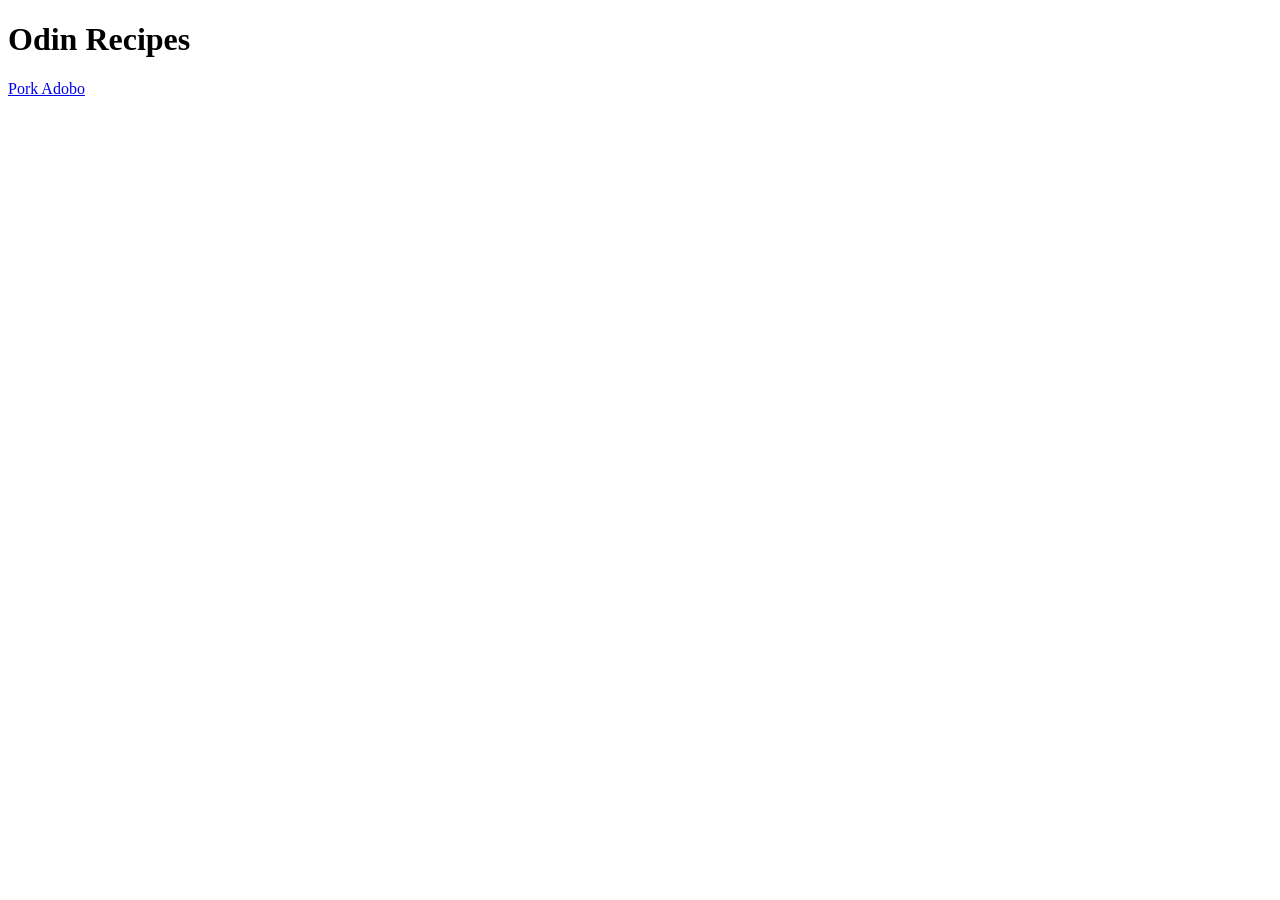
==== index.html @ cdca9458 "Add index.html and create a folder for recipes." ====
<!DOCTYPE html>
<html lang="en">
    <head>
        <title>Links</title>
        <meta charset='UTF-8'/>
    </head>
    <body>
        <h1>Odin Recipes</h1>
        <p><a href="recipes/adobo.html" target="_blank" rel="noopener">Pork Adobo</a></p>
    </body>
</html>
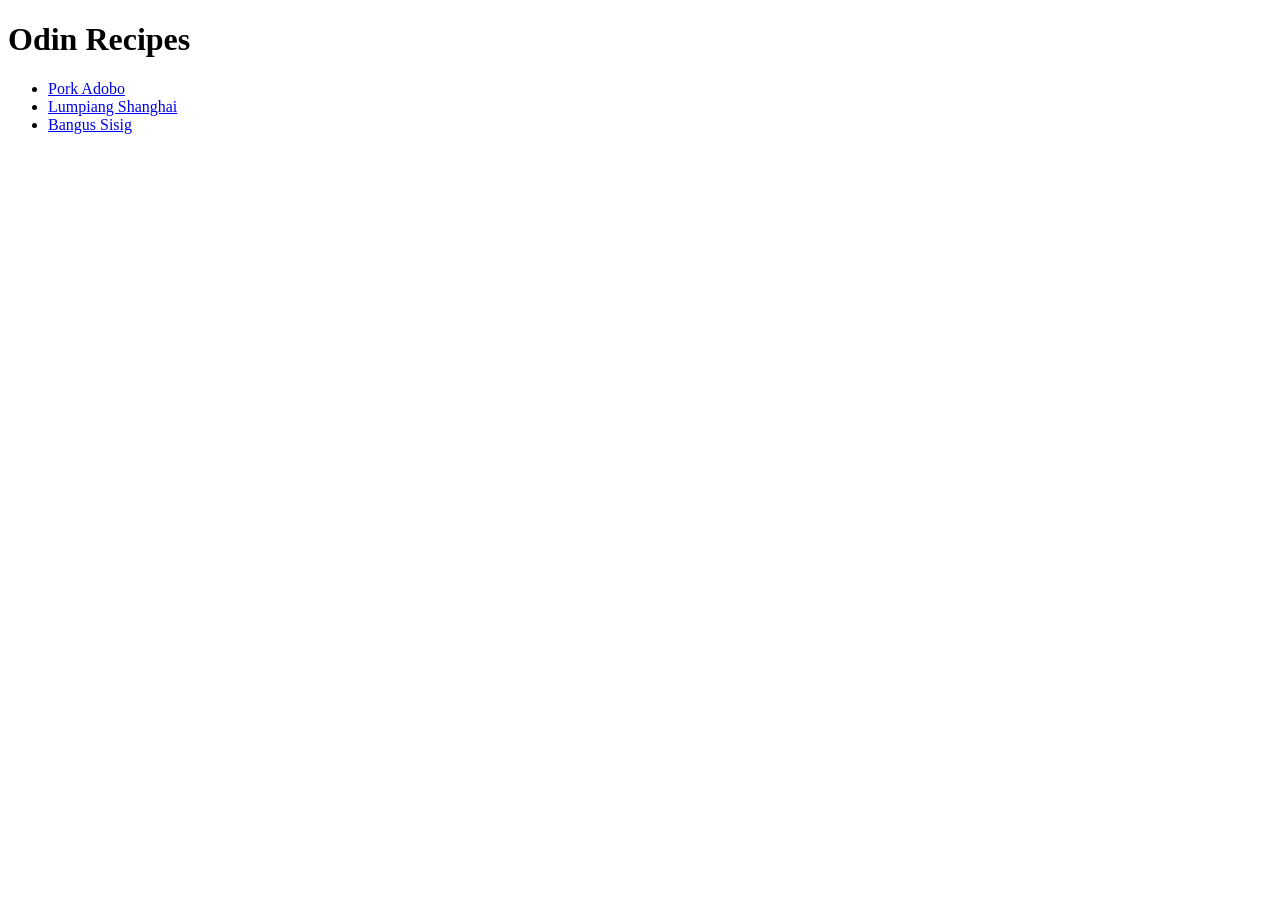
==== commit f6efbac9: "Add links to lumpia and sisig recipes to index.html" ====
--- a/index.html
+++ b/index.html
@@ -6,6 +6,10 @@
     </head>
     <body>
         <h1>Odin Recipes</h1>
-        <p><a href="recipes/adobo.html" target="_blank" rel="noopener">Pork Adobo</a></p>
+        <ul>
+            <li><a href="recipes/adobo.html" target="_blank" rel="noopener">Pork Adobo</a></li>
+            <li><a href="recipes/lumpia.html" target="_blank" rel="noopener">Lumpiang Shanghai</a></li>
+            <li><a href="recipes/sisig.html" target="_blank" rel="noopener">Bangus Sisig</a></li>
+        </ul>
     </body>
 </html>
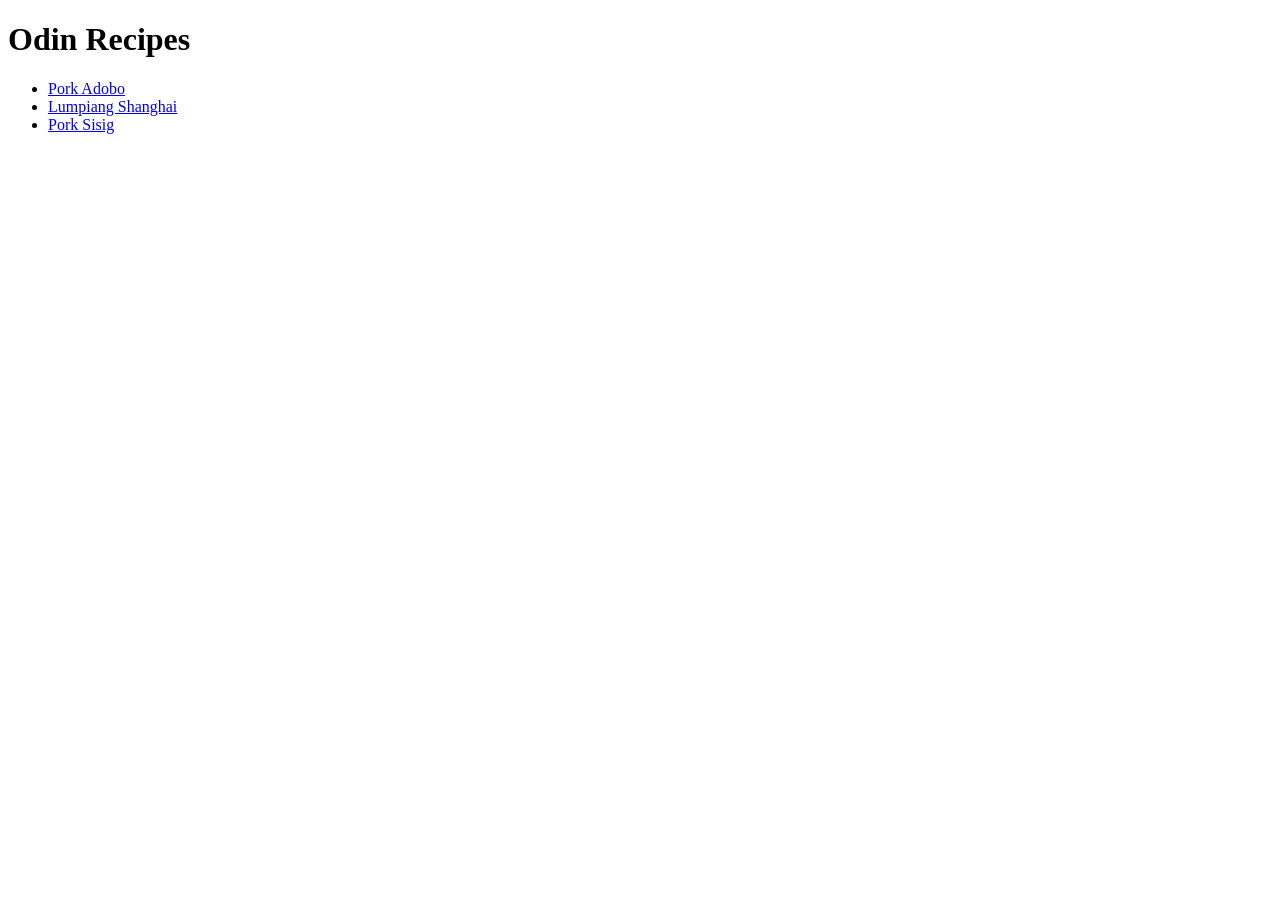
==== commit 91005565: "Change 'Bangus' to 'Pork'" ====
--- a/index.html
+++ b/index.html
@@ -9,7 +9,7 @@
         <ul>
             <li><a href="recipes/adobo.html" target="_blank" rel="noopener">Pork Adobo</a></li>
             <li><a href="recipes/lumpia.html" target="_blank" rel="noopener">Lumpiang Shanghai</a></li>
-            <li><a href="recipes/sisig.html" target="_blank" rel="noopener">Bangus Sisig</a></li>
+            <li><a href="recipes/sisig.html" target="_blank" rel="noopener">Pork Sisig</a></li>
         </ul>
     </body>
 </html>
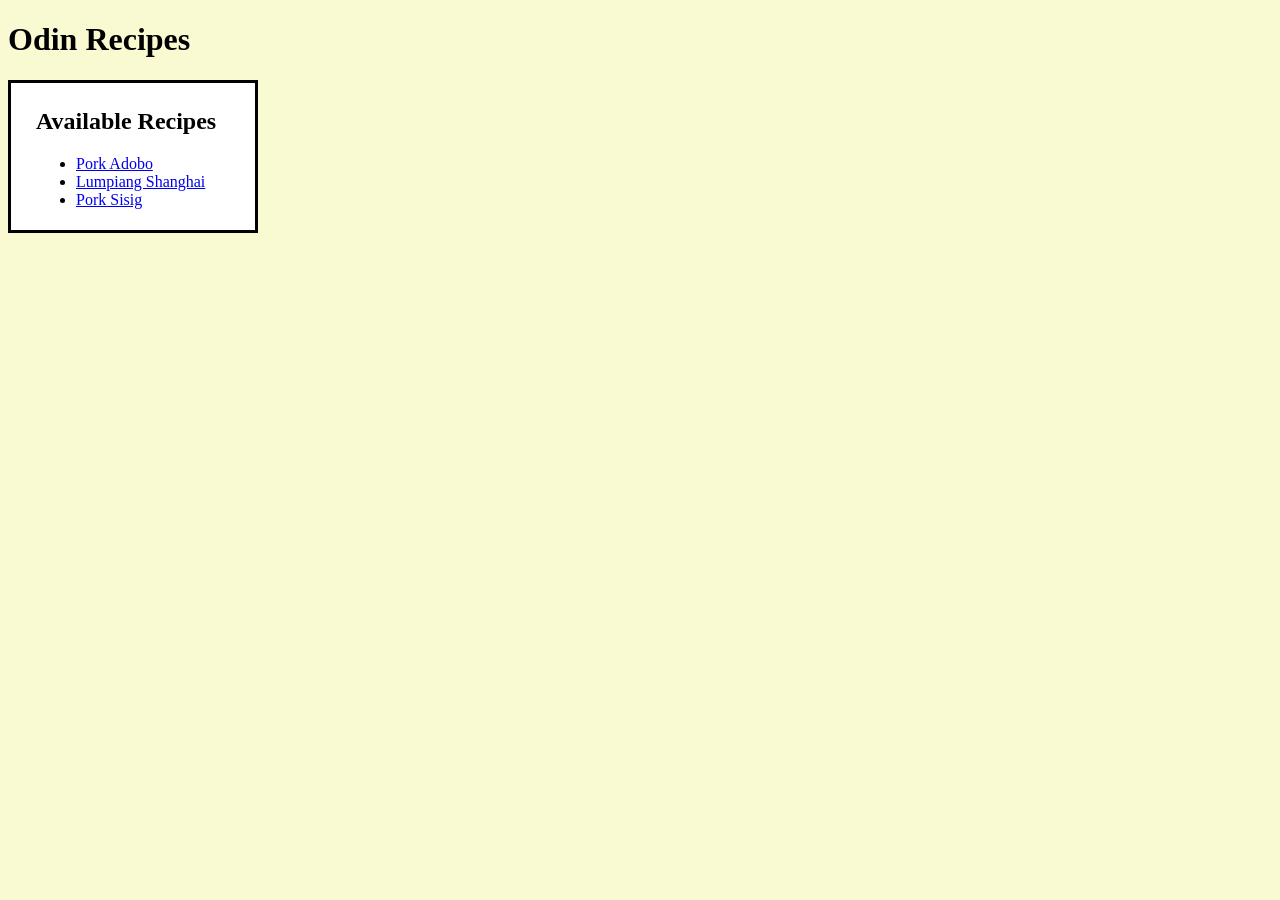
==== commit d970c405: "Add a css file and link it to the different pages on the site." ====
--- a/index.html
+++ b/index.html
@@ -1,15 +1,19 @@
 <!DOCTYPE html>
 <html lang="en">
     <head>
-        <title>Links</title>
+        <title>Odin Recipes</title>
         <meta charset='UTF-8'/>
+        <link rel="stylesheet" href="styles.css">
     </head>
     <body>
         <h1>Odin Recipes</h1>
-        <ul>
-            <li><a href="recipes/adobo.html" target="_blank" rel="noopener">Pork Adobo</a></li>
-            <li><a href="recipes/lumpia.html" target="_blank" rel="noopener">Lumpiang Shanghai</a></li>
-            <li><a href="recipes/sisig.html" target="_blank" rel="noopener">Pork Sisig</a></li>
-        </ul>
+        <div class="list">
+            <h2>Available Recipes</h2>
+            <ul>
+                <li><a href="recipes/adobo.html" target="_blank" rel="noopener">Pork Adobo</a></li>
+                <li><a href="recipes/lumpia.html" target="_blank" rel="noopener">Lumpiang Shanghai</a></li>
+                <li><a href="recipes/sisig.html" target="_blank" rel="noopener">Pork Sisig</a></li>
+            </ul>
+        </div>
     </body>
 </html>
--- a/styles.css
+++ b/styles.css
@@ -0,0 +1,28 @@
+body {
+  background: lightgoldenrodyellow;
+  font-family: "Brush Script MT", serif;
+}
+
+.list {
+    box-sizing: border-box;
+    display: inline-block;
+    background-color: white;
+    border: 3px solid black;
+    width: 250px;
+    height: auto;
+    padding: 5px 25px;
+}
+
+.homebtn {
+    box-sizing: border-box;
+    background-color: white;
+    border: 3px solid black;
+    padding: 5px;
+    text-align: center;
+    font-size: 32px;
+}
+
+img {
+    border: 3px solid black;
+}
+
